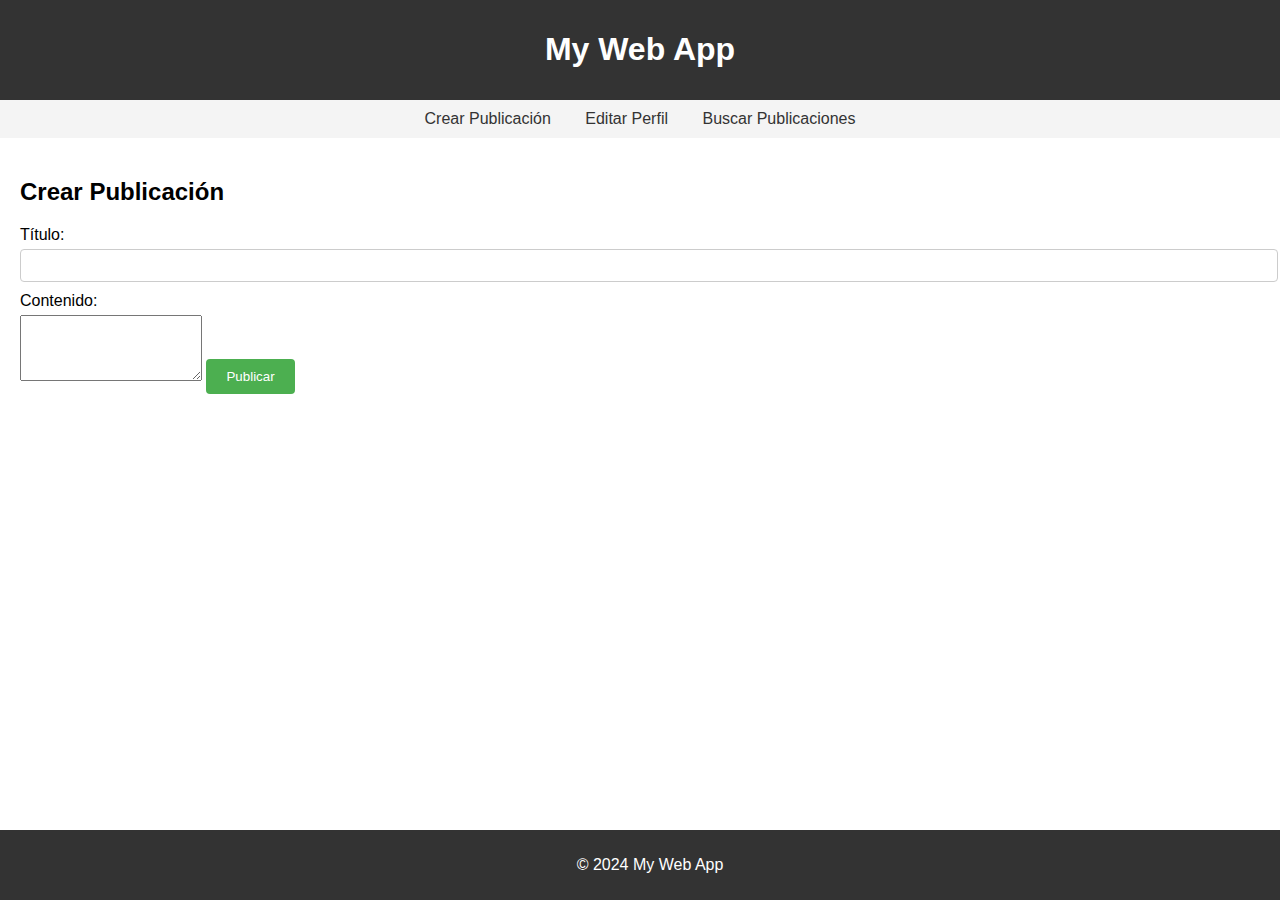
==== crear_publicacion.html @ 6cf41916 "procesos php para manejos de peticiones al servidor" ====
<!DOCTYPE html>
<html lang="en">
<head>
    <meta charset="UTF-8">
    <meta name="viewport" content="width=device-width, initial-scale=1.0">
    <title>My Web App</title>
    <link rel="stylesheet" href="style.css">
</head>
<body>
    <header>
        <h1>My Web App</h1>
    </header>
    <nav>
        <a href="crear_publicacion.html">Crear Publicación</a>
        <a href="editar_perfil.html">Editar Perfil</a>
        <a href="home.php">Buscar Publicaciones</a>
    </nav>
    <main>
        <section id="crear_publicacion">
            <h2>Crear Publicación</h2>
            <form action="procesar_creacion_publicacion.php" method="post">
                <label for="title">Título:</label>
                <input type="text" id="title" name="title" required>
                <label for="content">Contenido:</label>
                <textarea id="content" name="content" rows="4" required></textarea>
                <input type="submit" value="Publicar">
            </form>
        </section>
    </main>
    <footer>
        <p>&copy; 2024 My Web App</p>
    </footer>
</body>
</html>
---- style.css ----
body {
            font-family: Arial, sans-serif;
            margin: 0;
            padding: 0;
        }
        header {
            background-color: #333;
            color: #fff;
            padding: 10px;
            text-align: center;
        }
        nav {
            background-color: #f4f4f4;
            padding: 10px;
            text-align: center;
        }
        nav a {
            text-decoration: none;
            color: #333;
            padding: 5px 10px;
            margin: 0 5px;
        }
        main {
            padding: 20px;
        }
        footer {
            background-color: #333;
            color: #fff;
            text-align: center;
            padding: 10px;
            position: fixed;
            bottom: 0;
            width: 100%;
        }
        form {
            margin-bottom: 20px;
        }
        label {
            display: block;
            margin-bottom: 5px;
        }
        input[type="text"],
        input[type="email"],
        input[type="password"] {
            width: 100%;
            padding: 8px;
            margin-bottom: 10px;
            border: 1px solid #ccc;
            border-radius: 4px;
        }
        input[type="submit"] {
            background-color: #4caf50;
            color: white;
            padding: 10px 20px;
            border: none;
            border-radius: 4px;
            cursor: pointer;
        }
        input[type="submit"]:hover {
            background-color: #45a049;
        }
        table {
            width: 100%;
            border-collapse: collapse;
        }
        table, th, td {
            border: 1px solid black;
            padding: 8px;
            text-align: left;
        }
        th {
            background-color: #f2f2f2;
        }
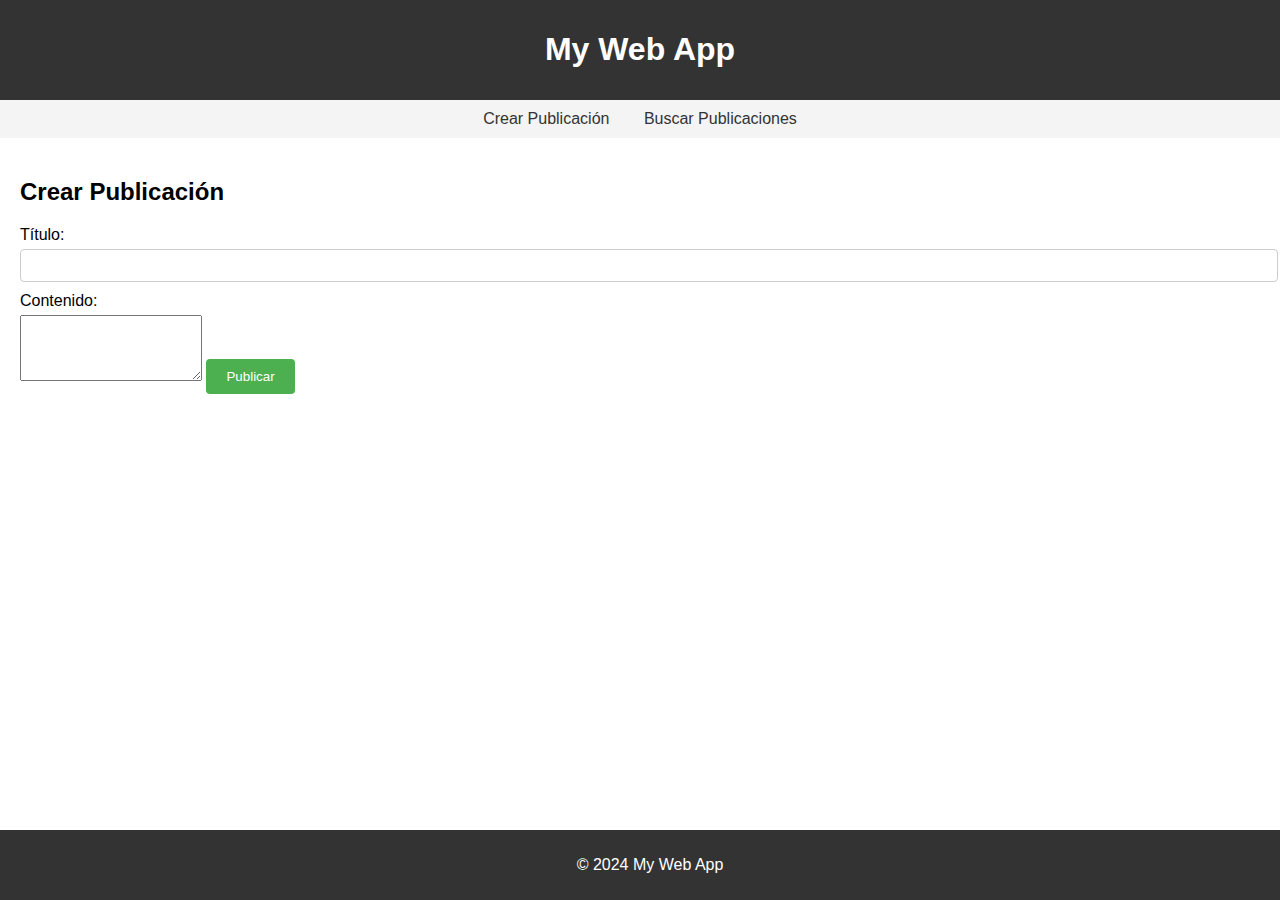
==== commit 492c21c2: "prueba faltantes y eliminacion de funcion para editar usuario" ====
--- a/crear_publicacion.html
+++ b/crear_publicacion.html
@@ -12,7 +12,6 @@
     </header>
     <nav>
         <a href="crear_publicacion.html">Crear Publicación</a>
-        <a href="editar_perfil.html">Editar Perfil</a>
         <a href="home.php">Buscar Publicaciones</a>
     </nav>
     <main>
@@ -20,9 +19,9 @@
             <h2>Crear Publicación</h2>
             <form action="procesar_creacion_publicacion.php" method="post">
                 <label for="title">Título:</label>
-                <input type="text" id="title" name="title" required>
-                <label for="content">Contenido:</label>
-                <textarea id="content" name="content" rows="4" required></textarea>
+                <input type="text" id="titulo" name="titulo" required>
+                <label for="contenido">Contenido:</label>
+                <textarea id="contenido" name="contenido" rows="4" required></textarea>
                 <input type="submit" value="Publicar">
             </form>
         </section>
